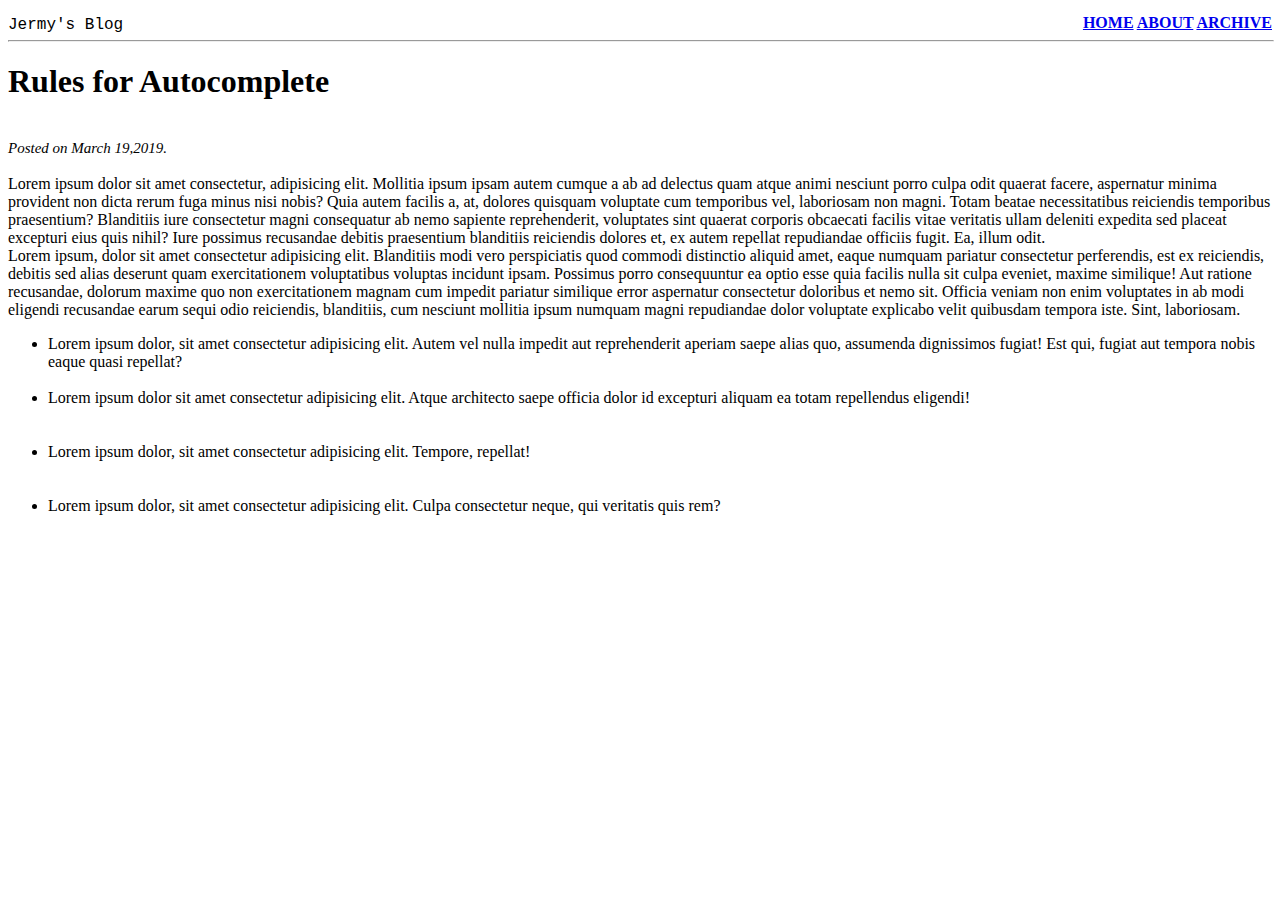
==== index.html @ 272db977 "Add files via upload" ====
<!DOCTYPE html>
<html lang="en">
<head>
    <meta charset="UTF-8">
    <meta http-equiv="X-UA-Compatible" content="IE=edge">
    <meta name="viewport" content="width=device-width, initial-scale=1.0">
    <title>Jermy's Blog</title>
    <link rel="stylesheet" href="style.css">
    
</head>
<body>
    <p>Jermy's Blog</p>

    <div class="topnav">
     
      <a href="#">HOME</a>
      <a href="#">ABOUT</a>
      <a href="#">ARCHIVE</a>
    </div>
      <hr style="width: 100%;;text-align:left;margin-left:0">
    


    <h1>Rules for Autocomplete</h1><br>
    <div id="date">
    <p1>Posted on March 19,2019.</p1>
    </div>
   <br>
    <p2>Lorem ipsum dolor sit amet consectetur, adipisicing elit. Mollitia ipsum ipsam autem cumque a ab ad delectus quam atque animi nesciunt porro culpa odit quaerat facere, aspernatur minima provident non dicta rerum fuga minus nisi nobis? Quia autem facilis a, at, dolores quisquam voluptate cum temporibus vel, laboriosam non magni. Totam beatae necessitatibus reiciendis temporibus praesentium? Blanditiis iure consectetur magni consequatur ab nemo sapiente reprehenderit, voluptates sint quaerat corporis obcaecati facilis vitae veritatis ullam deleniti expedita sed placeat excepturi eius quis nihil? Iure possimus recusandae debitis praesentium blanditiis reiciendis dolores et, ex autem repellat repudiandae officiis fugit. Ea, illum odit.</p2><br/>
    <p3>Lorem ipsum, dolor sit amet consectetur adipisicing elit. Blanditiis modi vero perspiciatis quod commodi distinctio aliquid amet, eaque numquam pariatur consectetur perferendis, est ex reiciendis, debitis sed alias deserunt quam exercitationem voluptatibus voluptas incidunt ipsam. Possimus porro consequuntur ea optio esse quia facilis nulla sit culpa eveniet, maxime similique! Aut ratione recusandae, dolorum maxime quo non exercitationem magnam cum impedit pariatur similique error aspernatur consectetur doloribus et nemo sit. Officia veniam non enim voluptates in ab modi eligendi recusandae earum sequi odio reiciendis, blanditiis, cum nesciunt mollitia ipsum numquam magni repudiandae dolor voluptate explicabo velit quibusdam tempora iste. Sint, laboriosam.</p3><br>

    <ul type="cercle">
     <li>Lorem ipsum dolor, sit amet consectetur adipisicing elit. Autem vel nulla impedit aut reprehenderit aperiam saepe alias quo, assumenda dignissimos fugiat! Est qui, fugiat aut tempora nobis eaque quasi repellat?</li><br>
     <li>Lorem ipsum dolor sit amet consectetur adipisicing elit. Atque architecto saepe officia dolor id excepturi aliquam ea totam repellendus eligendi!</li><br><br>
     <li>Lorem ipsum dolor, sit amet consectetur adipisicing elit. Tempore, repellat!</li><br><br>
     <li>Lorem ipsum dolor, sit amet consectetur adipisicing elit. Culpa consectetur neque, qui veritatis quis rem?</li>
  </ul>
</body>
</html>
---- style.css ----
body{
    font-display:inherit;
}



h1{
    font-weight: bold

}
.topnav {
    text-align: right;
    font-weight: bold;
  
}

#date{ 
    font-style:italic;
    font: weight 50px;
    font-size: 15px;

}

    




  p {
      font-family: 'Courier New', Courier, monospace;
      margin-bottom: -20px;
  }
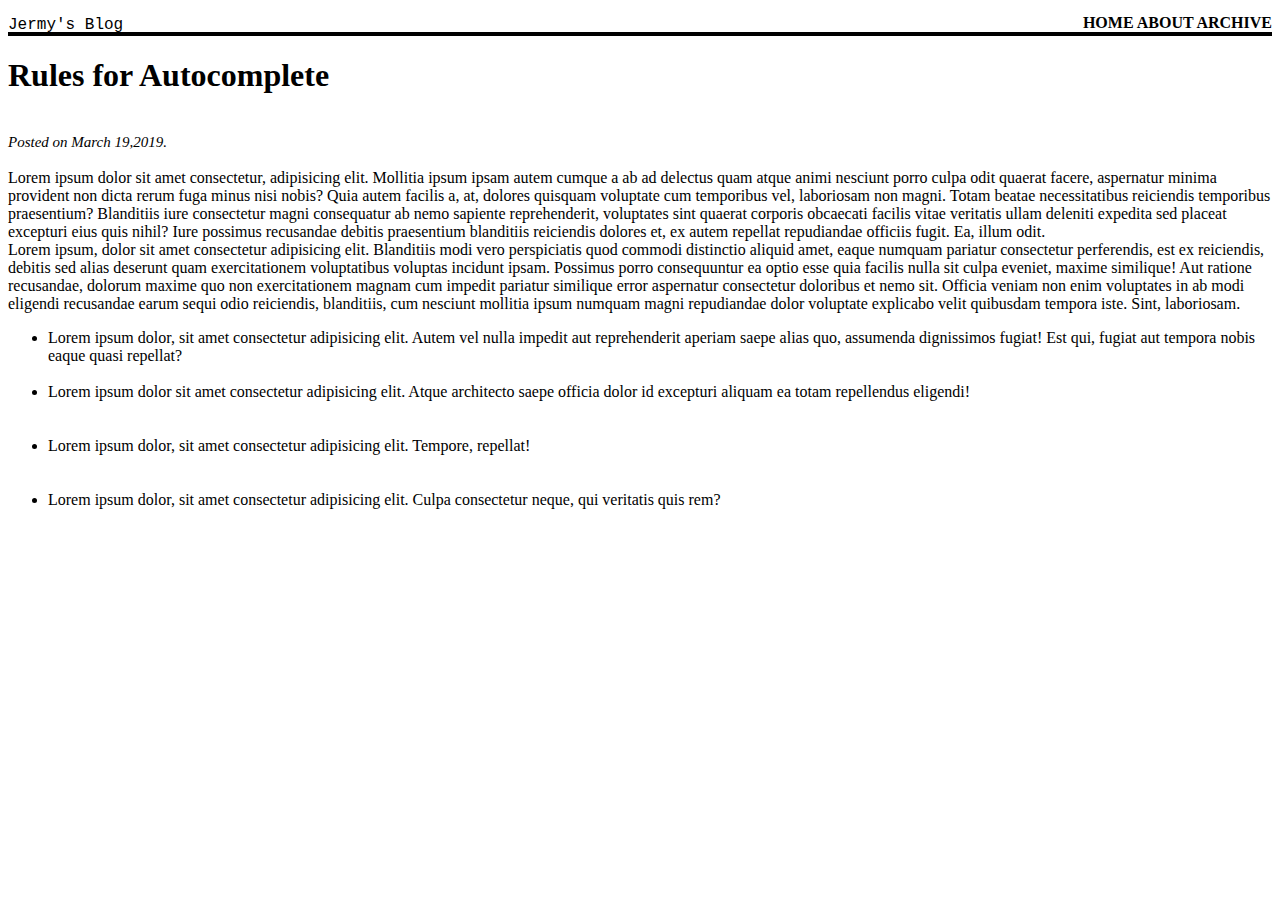
==== commit c384a39f: "Add files via upload" ====
--- a/index.html
+++ b/index.html
@@ -17,8 +17,7 @@
       <a href="#">ABOUT</a>
       <a href="#">ARCHIVE</a>
     </div>
-      <hr style="width: 100%;;text-align:left;margin-left:0">
-    
+     
 
 
     <h1>Rules for Autocomplete</h1><br>
--- a/style.css
+++ b/style.css
@@ -11,7 +11,12 @@
 .topnav {
     text-align: right;
     font-weight: bold;
+    border-bottom: 4px solid black;
   
+}
+a{
+    text-decoration: none;
+   color: black;
 }
 
 #date{ 
